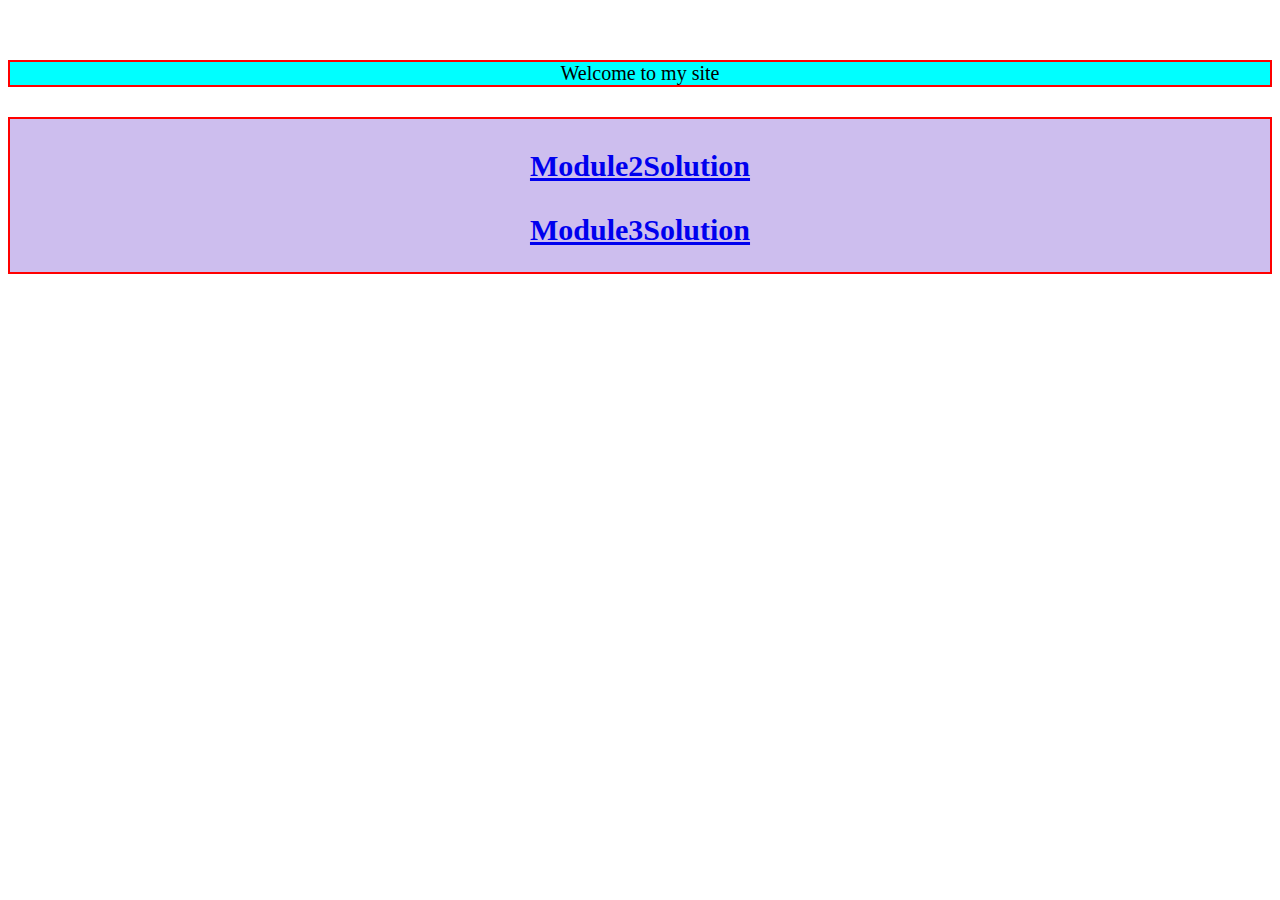
==== index.html @ 6c22fcb9 "Update index.html" ====
<!DOCTYPE html>
<html lang="en">
<head>
    <meta charset="UTF-8">
    <meta name="viewport" content="width=device-width, initial-scale=1.0">
    <link rel="stylesheet" href="style.css">
    <title>Document</title>
</head>
<body>
    <div id="menu">
        Welcome to my site
    </div>
    <div id="id">
        
            <a href="module_2_Solution/index.html"><h2>Module2Solution</h2></a>
            <a href="/module_3_solution/index.html"><h2>Module3Solution</h2></a>
        
    </div>

</body>
</html>
---- style.css ----
*{
    margin-top: 30px;
}
#id{
    text-align: center;
    font-size: 20px;
    border: 2px solid red;
    display: block;
    background-color: rgb(205, 190, 238);
}
#menu{
    text-align: center;
    font-size: 20px;
    border: 2px solid red;
    display: block;
    background-color: aqua;
}
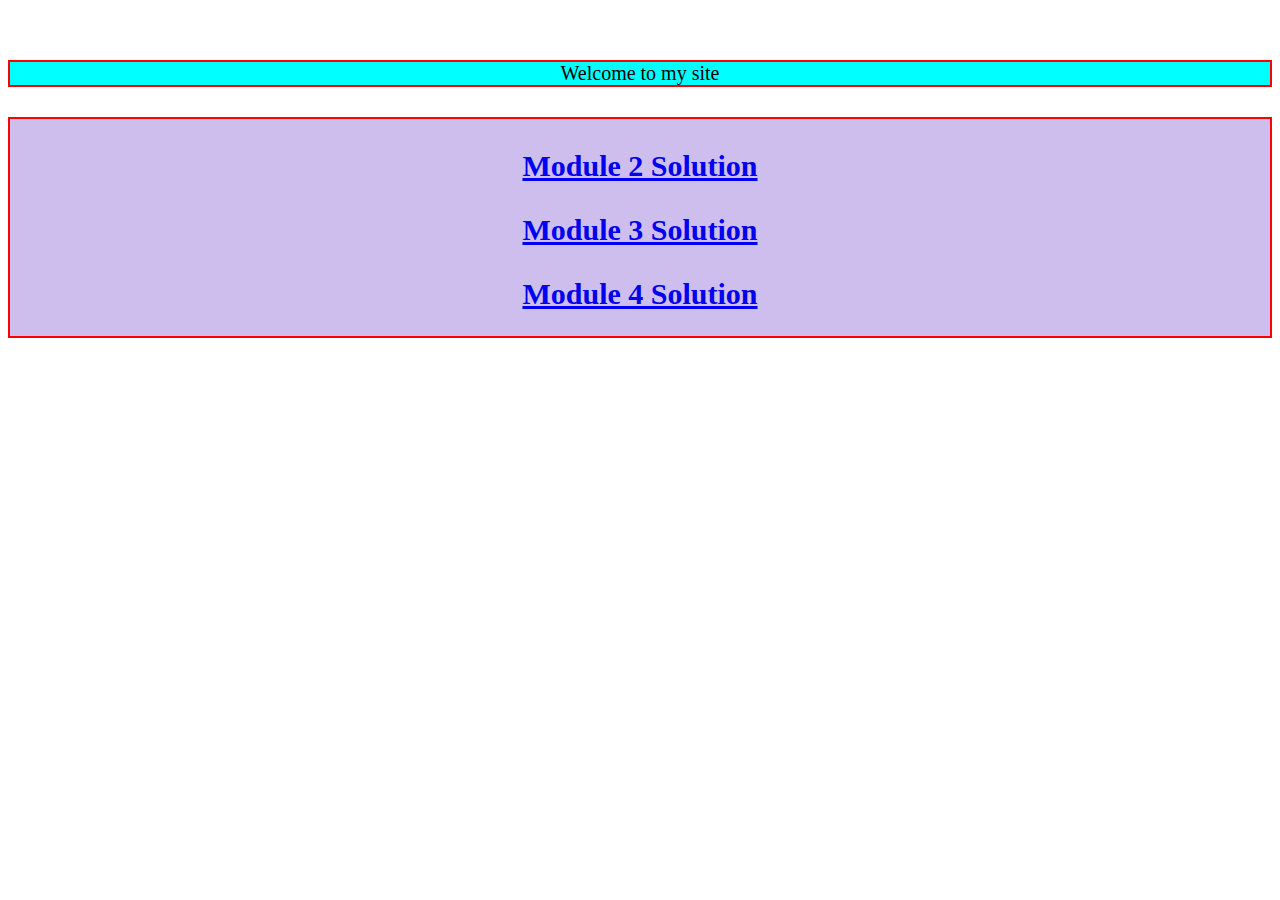
==== commit 838e9861: "Update index.html" ====
--- a/index.html
+++ b/index.html
@@ -12,8 +12,9 @@
     </div>
     <div id="id">
         
-            <a href="module_2_Solution/index.html"><h2>Module2Solution</h2></a>
-            <a href="/module_3_solution/index.html"><h2>Module3Solution</h2></a>
+            <a href="module_2_Solution/index.html"><h2>Module 2 Solution</h2></a>
+            <a href="/module_3_solution/index.html"><h2>Module 3 Solution</h2></a>
+            <a href="/module_4_solution/index.html"><h2>Module 4 Solution</h2></a>
         
     </div>
 
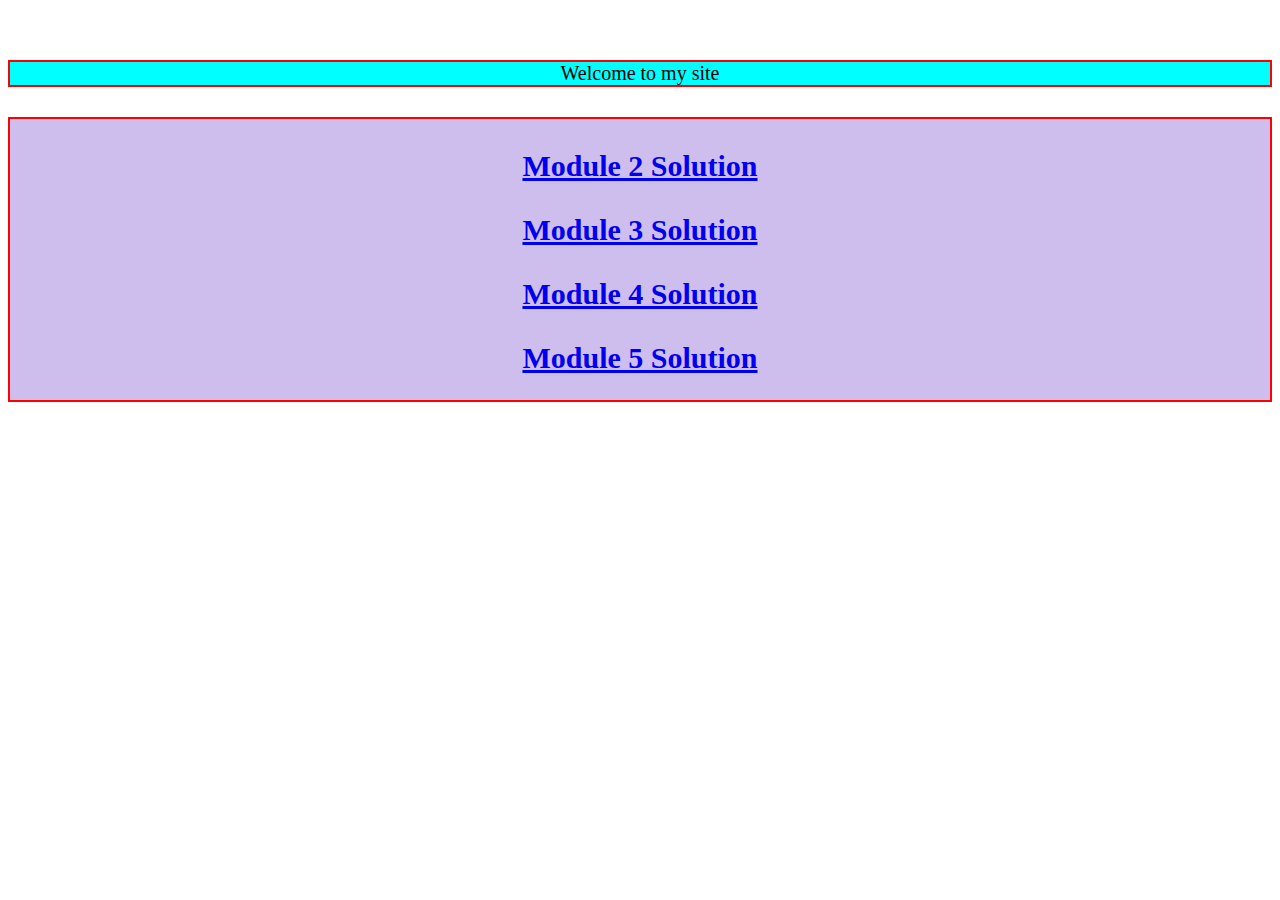
==== commit 2f10cd64: "Update index.html" ====
--- a/index.html
+++ b/index.html
@@ -15,6 +15,7 @@
             <a href="module_2_Solution/index.html"><h2>Module 2 Solution</h2></a>
             <a href="/module_3_solution/index.html"><h2>Module 3 Solution</h2></a>
             <a href="/module_4_solution/index.html"><h2>Module 4 Solution</h2></a>
+            <a href="/module_5_solution/index.html"><h2>Module 5 Solution</h2></a>
         
     </div>
 
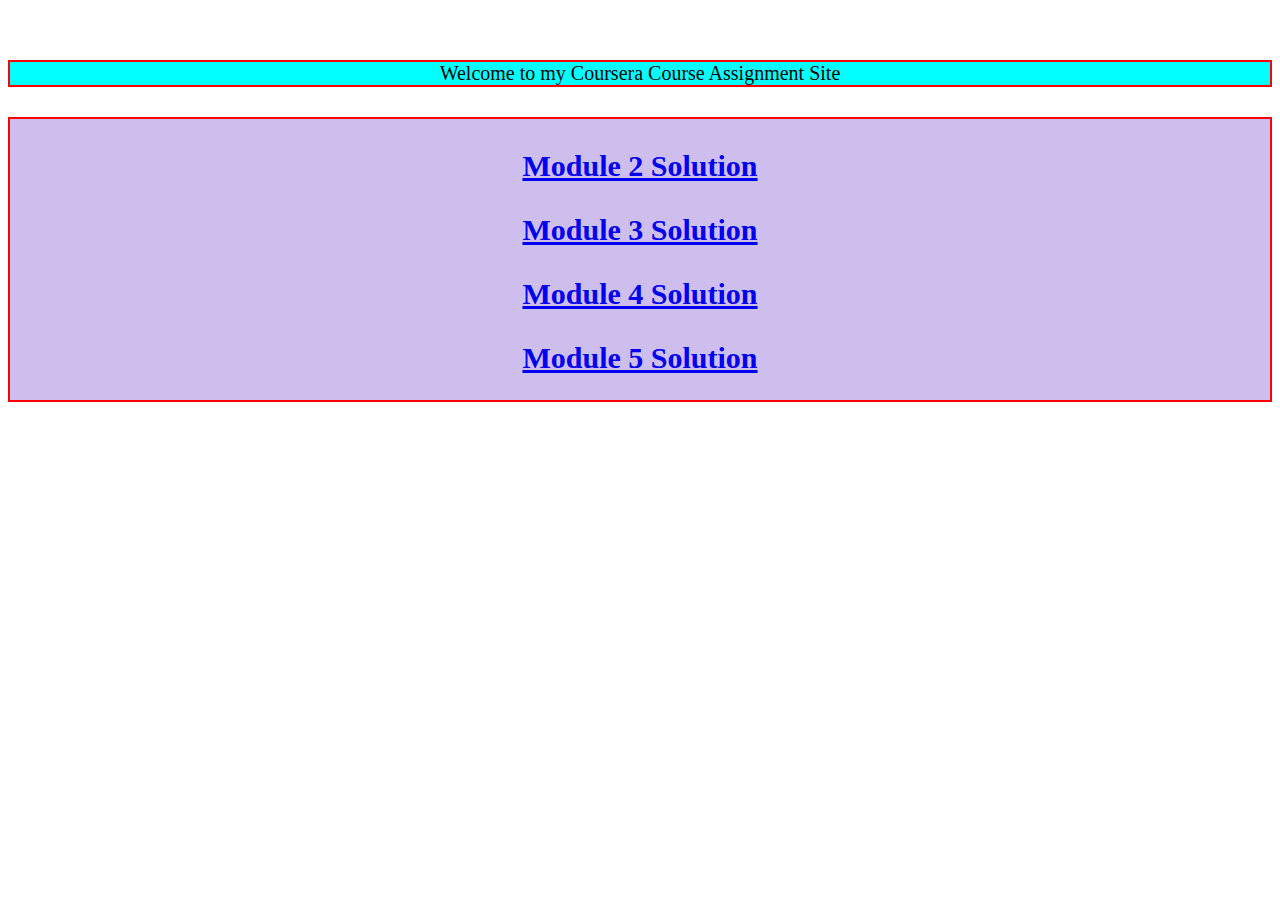
==== commit 199d1cee: "Update index.html" ====
--- a/index.html
+++ b/index.html
@@ -8,7 +8,7 @@
 </head>
 <body>
     <div id="menu">
-        Welcome to my site
+        Welcome to my Coursera Course Assignment Site
     </div>
     <div id="id">
         
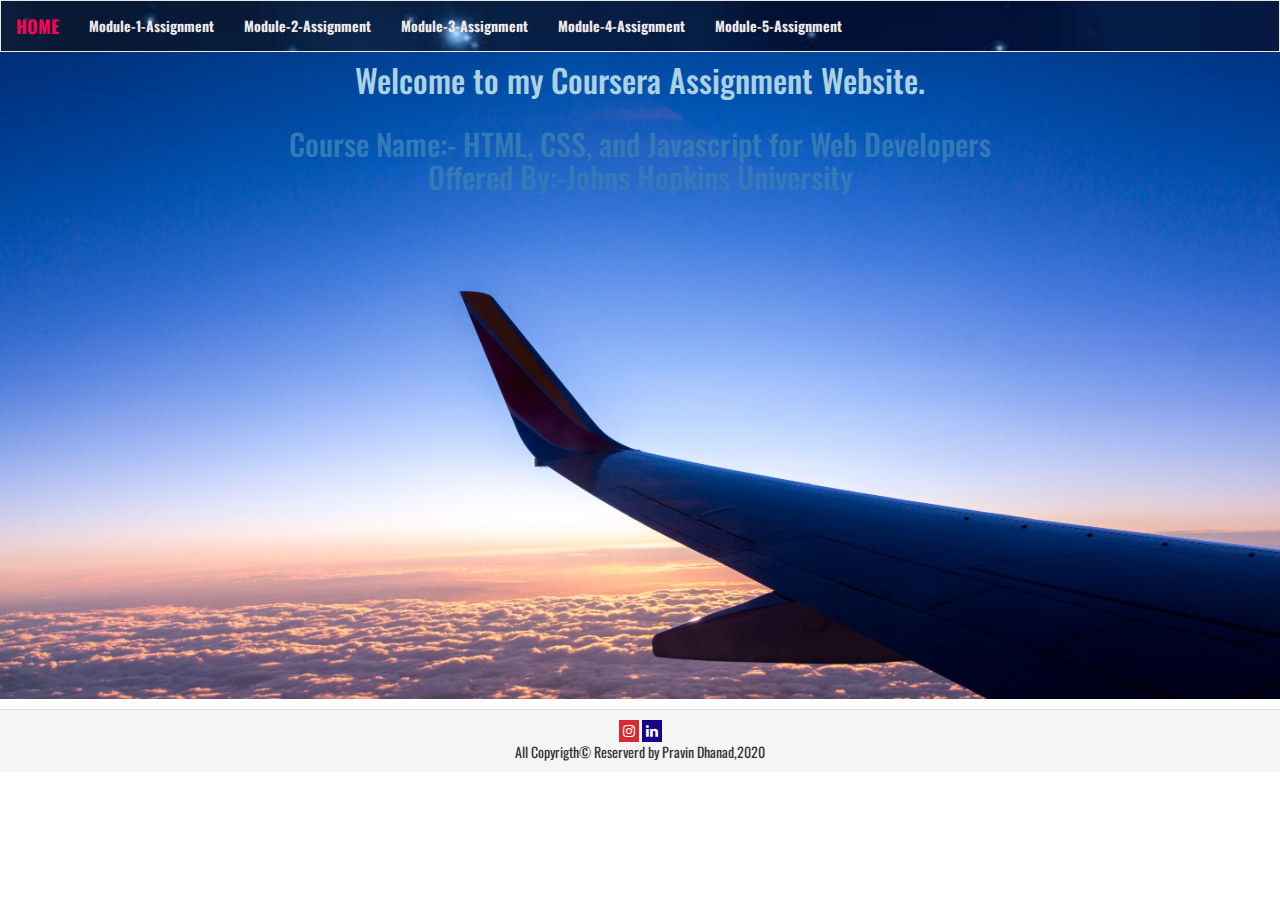
==== commit a3c530d1: "Update index.html" ====
--- a/index.html
+++ b/index.html
@@ -3,21 +3,83 @@
 <head>
     <meta charset="UTF-8">
     <meta name="viewport" content="width=device-width, initial-scale=1.0">
-    <link rel="stylesheet" href="style.css">
-    <title>Document</title>
+    <title>Coursera Assignment Solution</title>
+    <link rel="stylesheet" href="main/bootstrap.min.css">
+    <link rel="stylesheet" href="main/style.css">
+    <link href="https://fonts.googleapis.com/css2?family=Love+Ya+Like+A+Sister&family=Oswald:wght@300&display=swap" rel="stylesheet">
+    <link href="https://fonts.googleapis.com/css2?family=Balsamiq+Sans&display=swap" rel="stylesheet">
+    <link rel="stylesheet" href="https://cdnjs.cloudflare.com/ajax/libs/font-awesome/4.7.0/css/font-awesome.min.css">
 </head>
 <body>
-    <div id="menu">
-        Welcome to my Coursera Course Assignment Site
+     <!------------------------------navbar start----------------------------------->
+    <header>
+        <nav class="navbar navbar-default">
+            <div class="container-fluid">
+              <!-- Brand and toggle get grouped for better mobile display -->
+              <div class="navbar-header">
+                <button type="button" class="navbar-toggle collapsed" data-toggle="collapse" data-target="#bs-example-navbar-collapse-1" aria-expanded="false">
+                  <span class="sr-only">Toggle navigation</span>
+                  <span class="icon-bar"></span>
+                  <span class="icon-bar"></span>
+                  <span class="icon-bar"></span>
+                </button>
+                <a class="navbar-brand" href="index.html">HOME</a>
+              </div>
+          
+              <!-- Collect the nav links, forms, and other content for toggling -->
+              <div class="collapse navbar-collapse" id="bs-example-navbar-collapse-1">
+                <ul class="nav navbar-nav">
+                  <li><a href="/module_1_Solution/index.html">Module-1-Assignment</a></li>
+                  <li><a href="module_2_Solution/index.html">Module-2-Assignment</a></li>
+                  <li><a href="/module_3_solution/index.html">Module-3-Assignment</a></li>
+                  <li><a href="/module_4_solution/index.html">Module-4-Assignment</a></li>
+                  <li><a href="/module_5_solution/index.html">Module-5-Assignment</a></li>
+                  
+                  
+                </ul>
+               
+                
+                
+              </div><!-- /.navbar-collapse -->
+            </div><!-- /.container-fluid -->
+          </nav>
+         
+    </header>
+    <!-------------xxxxxx-----------------navbar end-----------------xxxxxx------------------>
+    <!------------------------------main Content Start----------------------------------->
+   <main class="main">
+     <h1 id="main">Welcome to my Coursera Assignment Website.</h1> 
+     <h2 id="id"> 
+            <a href="#"> Course Name:- HTML, CSS, and Javascript for Web Developers <br>
+                Offered By:-Johns Hopkins University
+            </a>
+        </h2> 
+    <h3 id="sam"></h3>
+     
+   </main>
+    
+
+
+
+    <!-------------------xxxxx-----------main content end---------------xxxxx-------------------->
+    <footer class="panel-footer">
+    <div class="container">
+          <div id="follow">
+            <a href="#" class="fa fa-instagram"></a>
+            <a href="#" class="fa fa-linkedin"></a>
+          </div>
+          <div class="text-center">All Copyrigth&copy; Reserverd by Pravin Dhanad,2020</div>
+      
     </div>
-    <div id="id">
-        
-            <a href="module_2_Solution/index.html"><h2>Module 2 Solution</h2></a>
-            <a href="/module_3_solution/index.html"><h2>Module 3 Solution</h2></a>
-            <a href="/module_4_solution/index.html"><h2>Module 4 Solution</h2></a>
-            <a href="/module_5_solution/index.html"><h2>Module 5 Solution</h2></a>
-        
-    </div>
+  </footer>
 
+
+
+
+     <!---------------------------- jQuery  --------------------------------------->
+     <script src="js/jquery-3.5.1.js"></script>
+     <script src="js/bootstrap.min.js"></script>
+     <!-------------------xx----------jQuery--------------xx------------------------- -->
+ 
 </body>
 </html>
--- a/main/style.css
+++ b/main/style.css
@@ -0,0 +1,128 @@
+*{
+    font-family: 'Oswald', sans-serif;
+    box-sizing: border-box;
+}
+/* Style all font awesome icons */
+.fa {
+    
+    text-align: center;
+    text-decoration: none;
+  }
+  
+  /* Add a hover effect if you want */
+  .fa:hover {
+    opacity: 0.7;
+  }
+  
+  /* Set a specific color for each brand */
+  
+  /* Facebook */
+  .fa-instagram {
+    background: #da2932;
+    color: white;
+  }
+  
+  /* Twitter */
+  .fa-linkedin {
+    background: #160285;
+    color: white;
+  }
+
+.navbar-nav {
+    text-align: center;
+    font-weight: bold;
+}
+.navbar-default .navbar-nav>li>a {
+    color: #efeaea;
+}
+.container-fluid{
+    background-image: url(/image/best.jpg);
+    background-repeat: no-repeat;
+    background-size: 2000px;
+}
+.navbar-default .navbar-nav>li>a:hover {
+    color: #333;
+    background-color:#efeaea;
+    font-weight: bold;
+    font-family: 'Love Ya Like A Sister', cursive;
+   
+}
+.container-fluid .navbar-brand {
+    margin-left: 1px;
+    font-weight: bold;
+    color: #f60658;
+}
+.navbar-default .navbar-toggle:focus, .navbar-default .navbar-toggle:hover {
+    background-color: #da161600;
+    background-color: #ebe6e6;
+}
+.navbar-default .navbar-toggle .icon-bar {
+    background-color: #f30a0a;
+}
+.navbar-default .navbar-toggle{
+    border-color: #dc1313;
+}
+/*-------------------------------navbar end-----------------------------*/
+.main{
+    
+    background-image: url(/image/aeroplane.jpg);
+    background-repeat: no-repeat;
+    background-size: 100%;
+    margin-top: -20px;
+    
+}
+#id{
+    text-align: center;
+    text-decoration: none;
+    text-align: center;
+    color: lime;
+    margin-bottom: 347px;
+}
+}
+#id a{
+    text-decoration: none;
+    text-align: center;
+    color: lime;
+}
+#main{
+    text-align:center;
+    color:#abd1e3;
+    padding: 10px; 
+    margin-bottom: 10px;
+    font-size: 32px;
+}
+
+#sam{
+    padding-bottom: 159px;
+}
+#id a:hover{
+    text-align: center;
+    color:white;
+}
+@media (max-width:768px){
+    .main{
+        background-image: url(/image/aeroplane2.jpg);
+        background-size: 100%;
+        
+    }
+    #main{
+        font-size: 20px;
+    }
+    #id a:hover{
+        font-size: 13px;
+        text-align: center;
+        color:white;
+    }
+    #id a{
+        font-size: 13px;
+        text-align: center;
+        color: lime;
+    }
+    
+}
+#follow a{
+    padding: 4px;
+}
+.container{
+    text-align: center;
+}